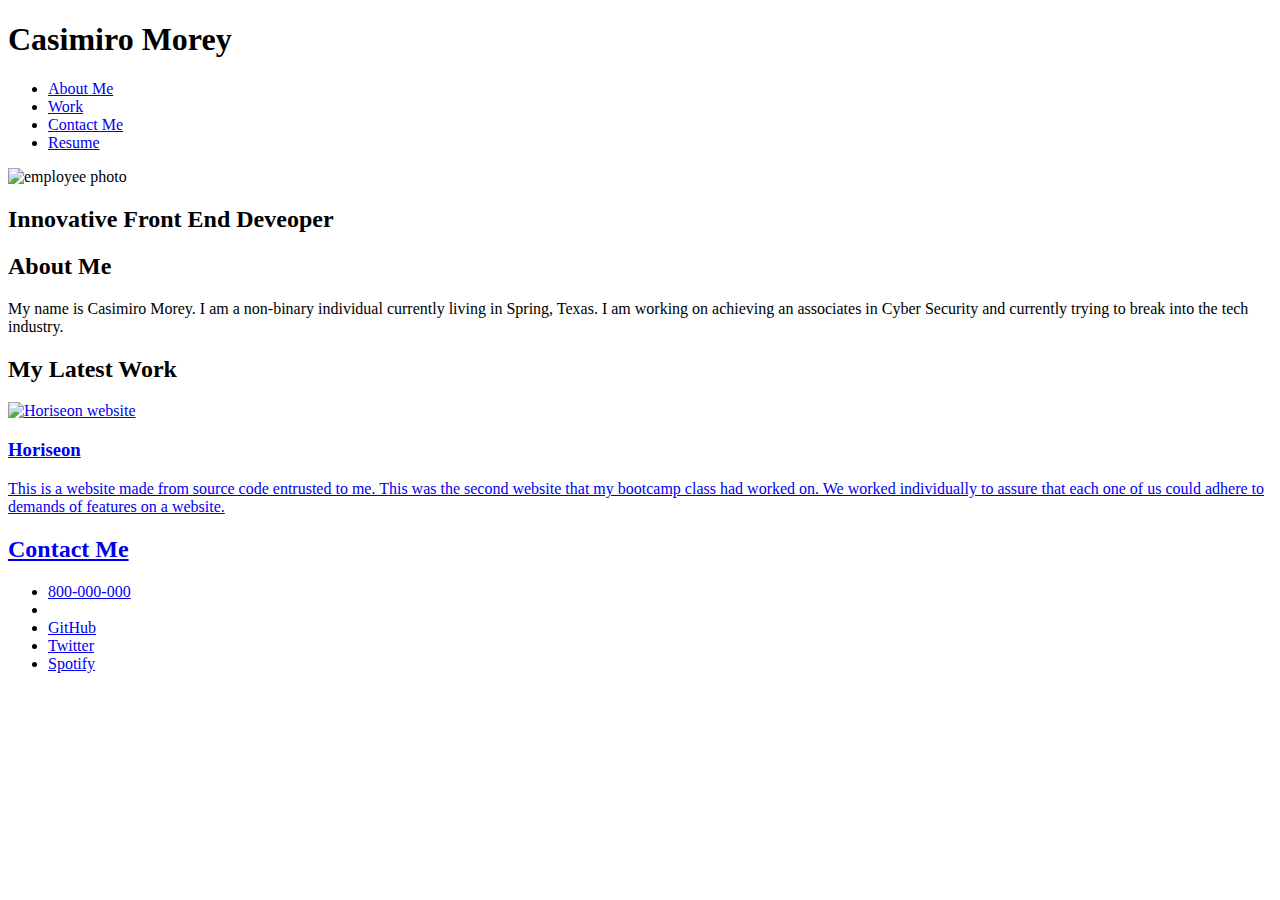
==== index portfolio.html @ 4595982e "Add files via upload" ====
<!DOCTYPE html>
<html lang="en">
    <head>
        <meta charset="UTF-8"/>
        <meta name="viewport" content="width=device-width, initial-scale=1.0" />
        <title>Casimiro Morey Portfolio</title>
        <link rel ="stylesheet" href="./assets/css/style.css" />
    </head>
    <body>
        <!--Header-->
        <header>
            <h1>Casimiro Morey</h1>
            <nav>
                <!--Unordered list elements-->
                <ul>
                    <!--List item elements-->
                    <li>
                        <a href="#about-me">About Me</a>   
                    </li>
                    <li>
                        <a href="#work">Work</a>   
                    </li>
                    <li>
                        <a href="#contact-me">Contact Me</a>   
                    </li>
                    <li>
                        <a href="./resume.html">Resume</a>   
                    </li>                    
                </ul>
            </nav>
        </header>

         <!-- hero/jumbotron -->
         <section class="hero">        
            <img class="image2" src="./assets/images/Pic.png" alt="employee photo"/>
            <div>
                <h2>Innovative Front End Deveoper</h2>
            </div>
        </section>

         <!-- About section -->
         <section id="about-me" class="about">
            <div class="flex-row">
              <h2 class="section-title">About Me</h2> 
            </div>
            <div class="step-info">
                <div class="vl-border1">
            </div>
                <div class="step-text">
                    <p>
                        My name is Casimiro Morey.</brk> I am a non-binary individual currently living in Spring, Texas.</brk> I am working on achieving an associates in Cyber Security and currently trying to break into the tech industry.</brk>
                    </p>
                </div>
         </section>

         
         <!-- Work section -->
         <section id="my-latest-work" class="my-latest-work">
            <div class="flex-row">
                <h2 class="section-title secondary-border">My Latest Work</h2>
            </div>
            <div class="projects"></div>
                <article class="project">
                        <a href="https://mooreyc.github.io/horiseon-refractor-site/">
                            <img src="./assets/images/horiseon.png" class="gallery__img" alt="Horiseon website">
                            <h3 class="project-name">Horiseon</h3>
                            <p class="feature-hidden-text">This is a website made from source code entrusted to me. This was the second website that my bootcamp class had worked on. We worked individually to assure that each one of us could adhere to demands of features on a website.</p>
                        </div>
                    </article>
                </div>
            
              </section>

               <!-- Contact me section -->
               <section id="contact-me" class="about">
                <div class="flex-row">
                    <h2 class="section-title">Contact Me</h2> 
                </div>
            <div class="step-info">
                <div class="vl-border3">
                </div>
                <div class="contact-info">
                <ul>
                    <!--List item elements-->
                    <li>
                        <a href="#number">800-000-000</a>   
                    </li>
                    <li>
                        <a href="#website.com"></a>   
                    </li>
                    <li>
                        <a href="#githb">GitHub</a>   
                    </li>
                    <li>
                        <a href="#twitter">Twitter</a>
                    </li>
                    <li>
                        <a href="#spotify">Spotify</a>   
                    </li>                    
                </ul>
                </div>
            </section>        
</body>
</html>
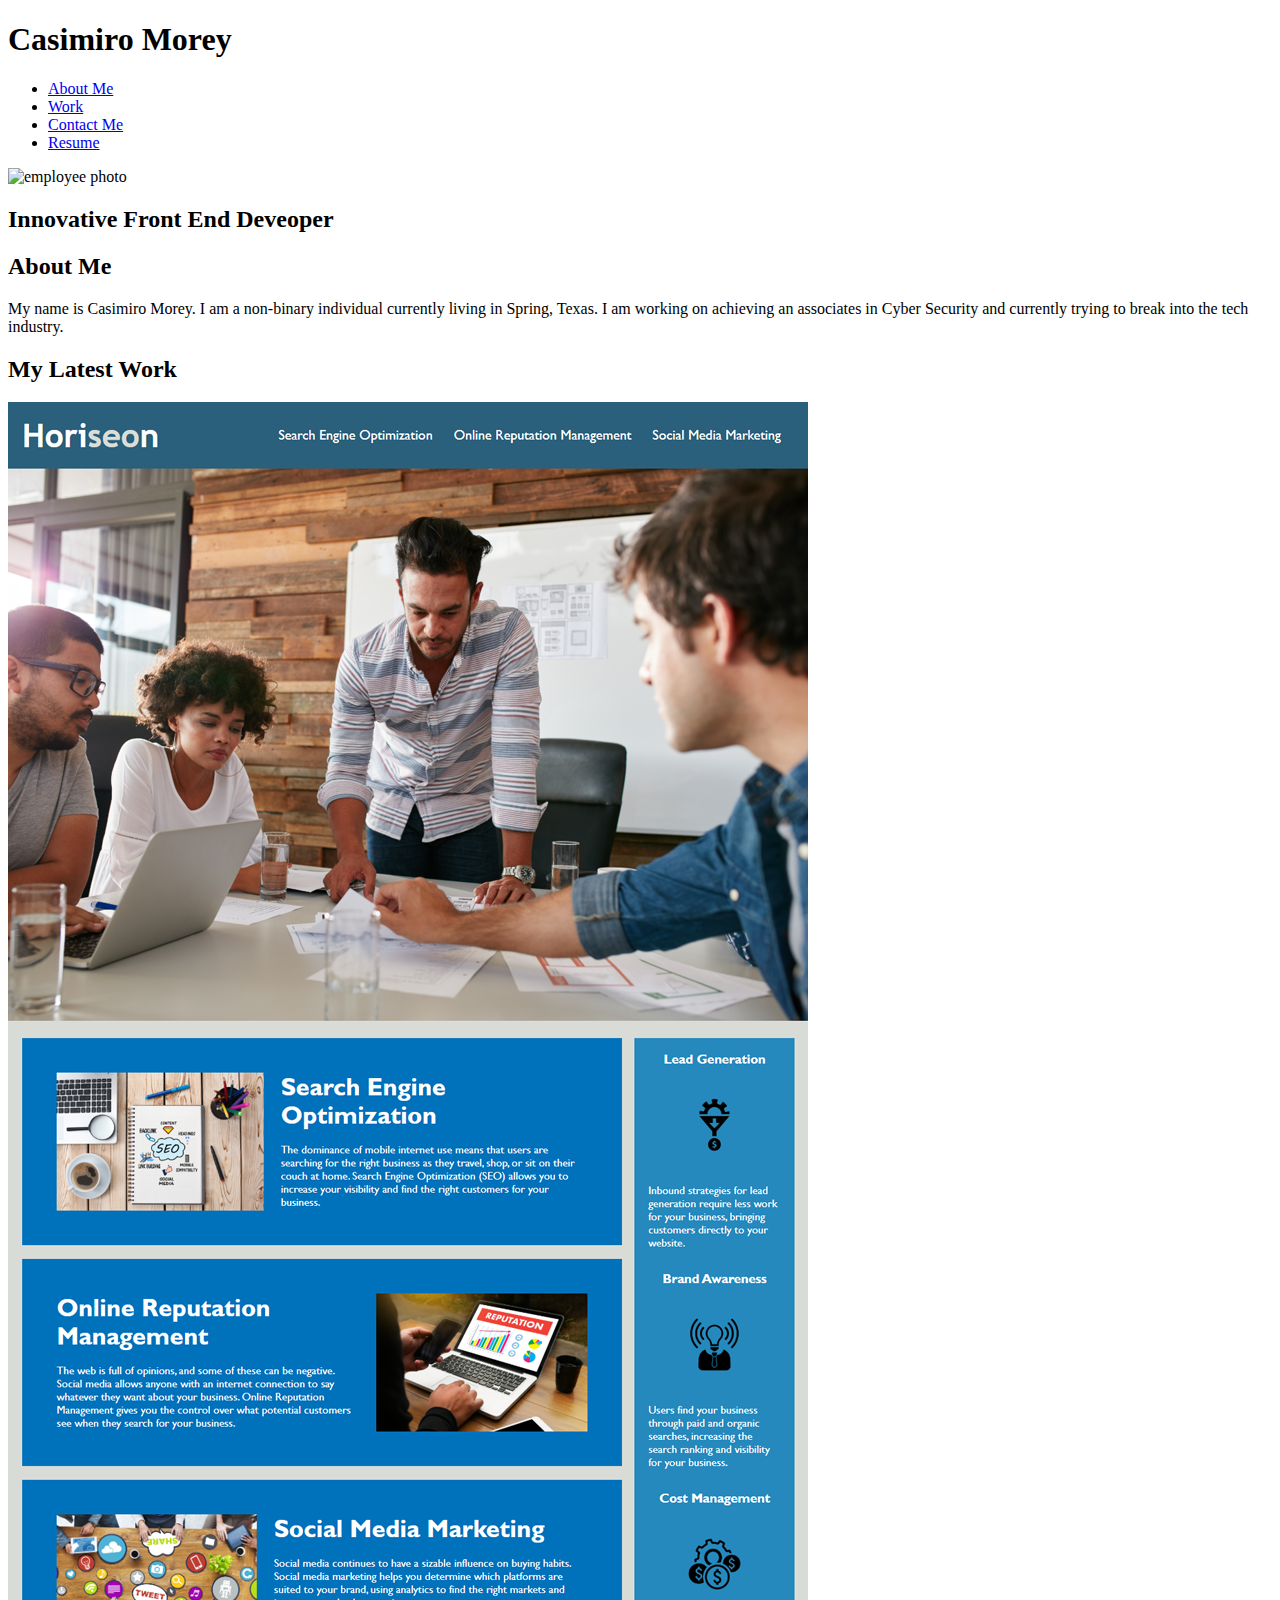
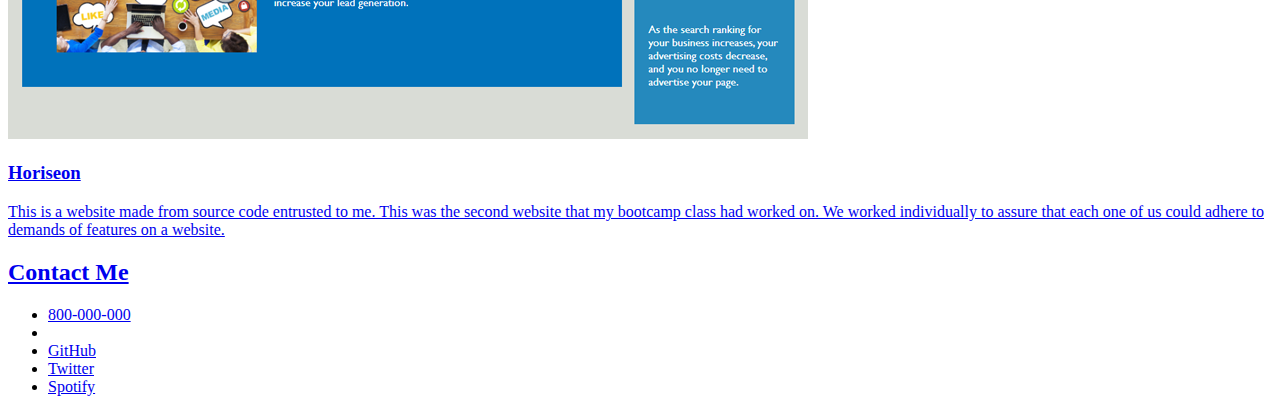
==== commit 8734e555: "Update index portfolio.html" ====
--- a/index portfolio.html
+++ b/index portfolio.html
@@ -4,7 +4,7 @@
         <meta charset="UTF-8"/>
         <meta name="viewport" content="width=device-width, initial-scale=1.0" />
         <title>Casimiro Morey Portfolio</title>
-        <link rel ="stylesheet" href="./assets/css/style.css" />
+        <link rel ="stylesheet" href="./assets/css/portfolio-style.css" />
     </head>
     <body>
         <!--Header-->
@@ -101,4 +101,4 @@
                 </div>
             </section>        
 </body>
-</html>+</html>
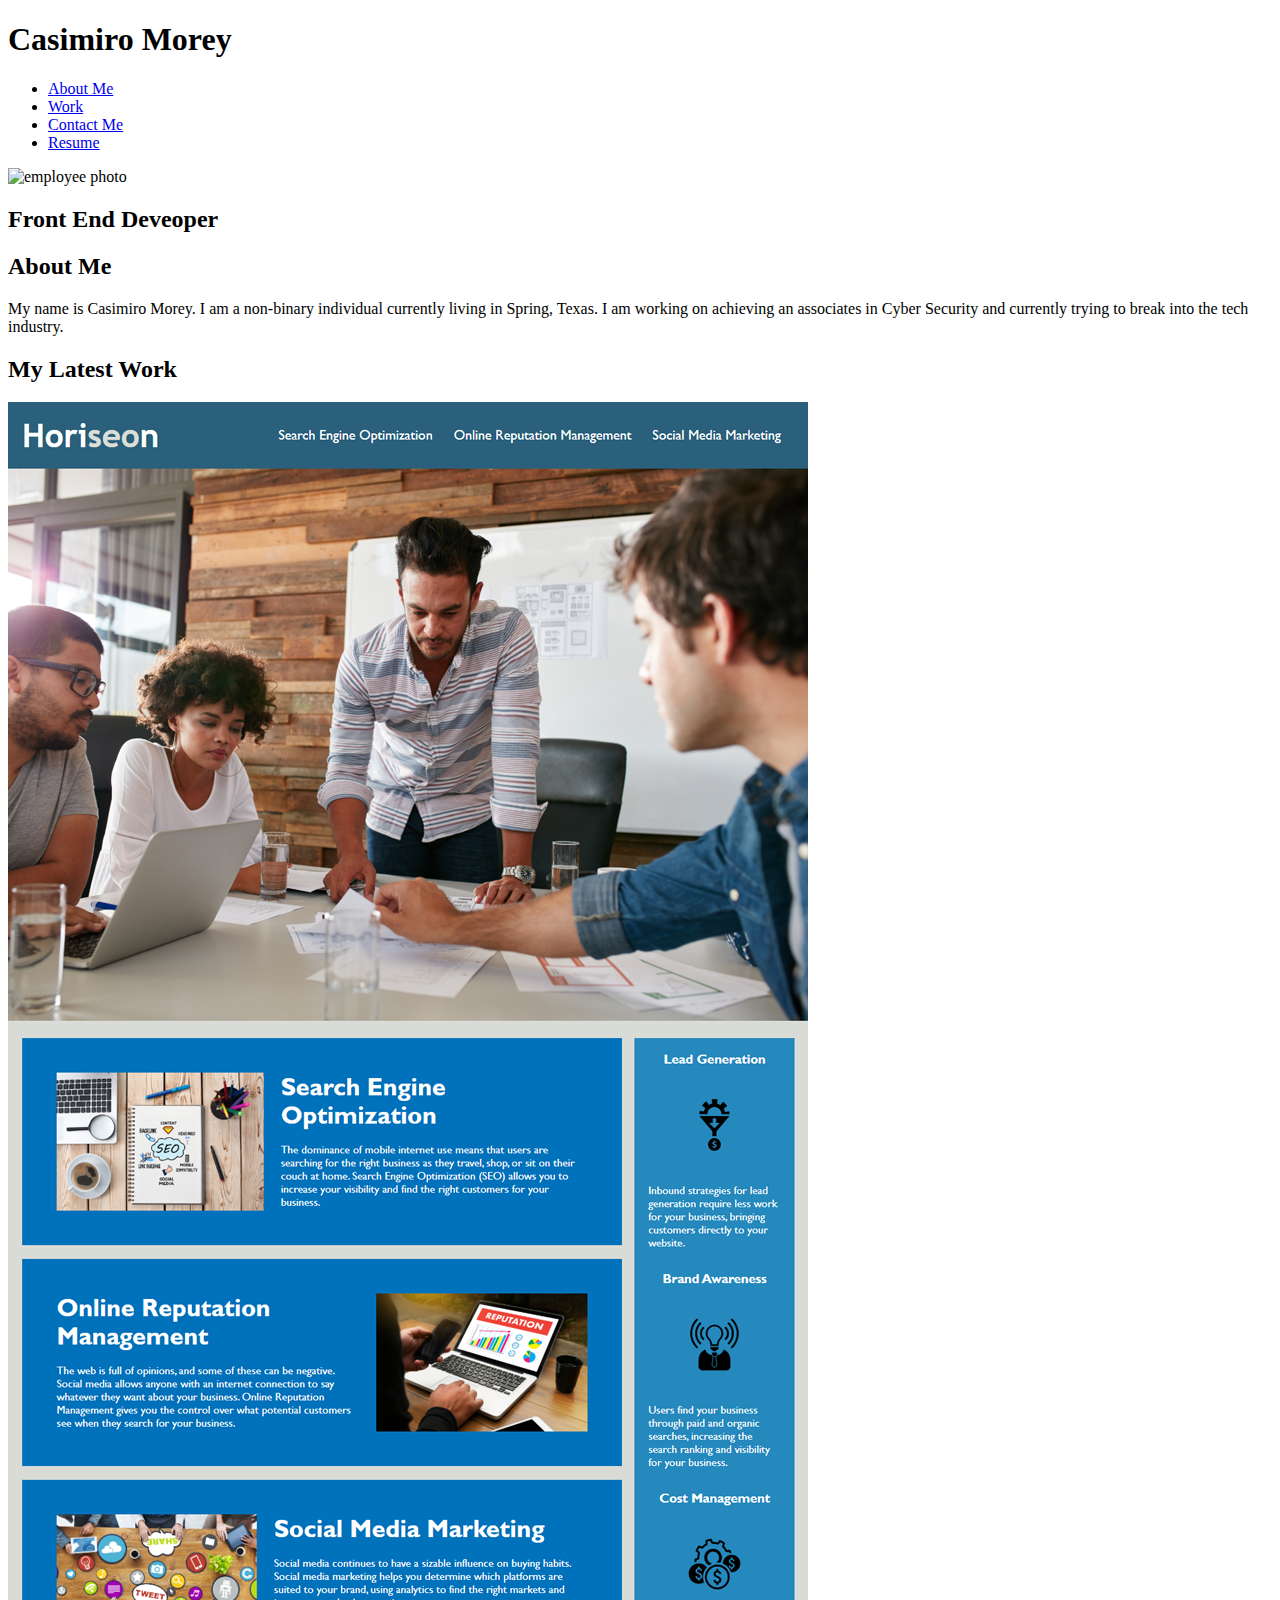
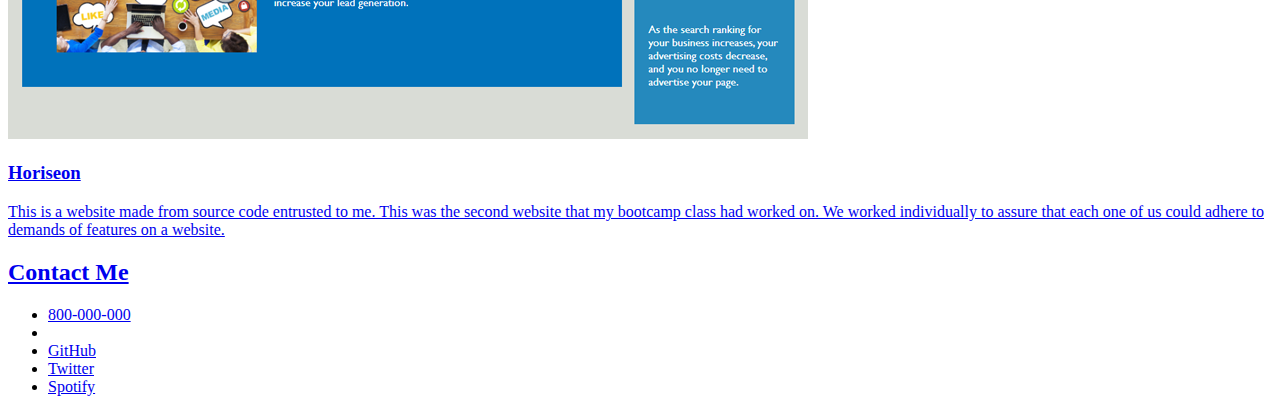
==== commit 5ac1c1ef: "Update index portfolio.html" ====
--- a/index portfolio.html
+++ b/index portfolio.html
@@ -34,7 +34,7 @@
          <section class="hero">        
             <img class="image2" src="./assets/images/Pic.png" alt="employee photo"/>
             <div>
-                <h2>Innovative Front End Deveoper</h2>
+                <h2>Front End Deveoper</h2>
             </div>
         </section>
 
